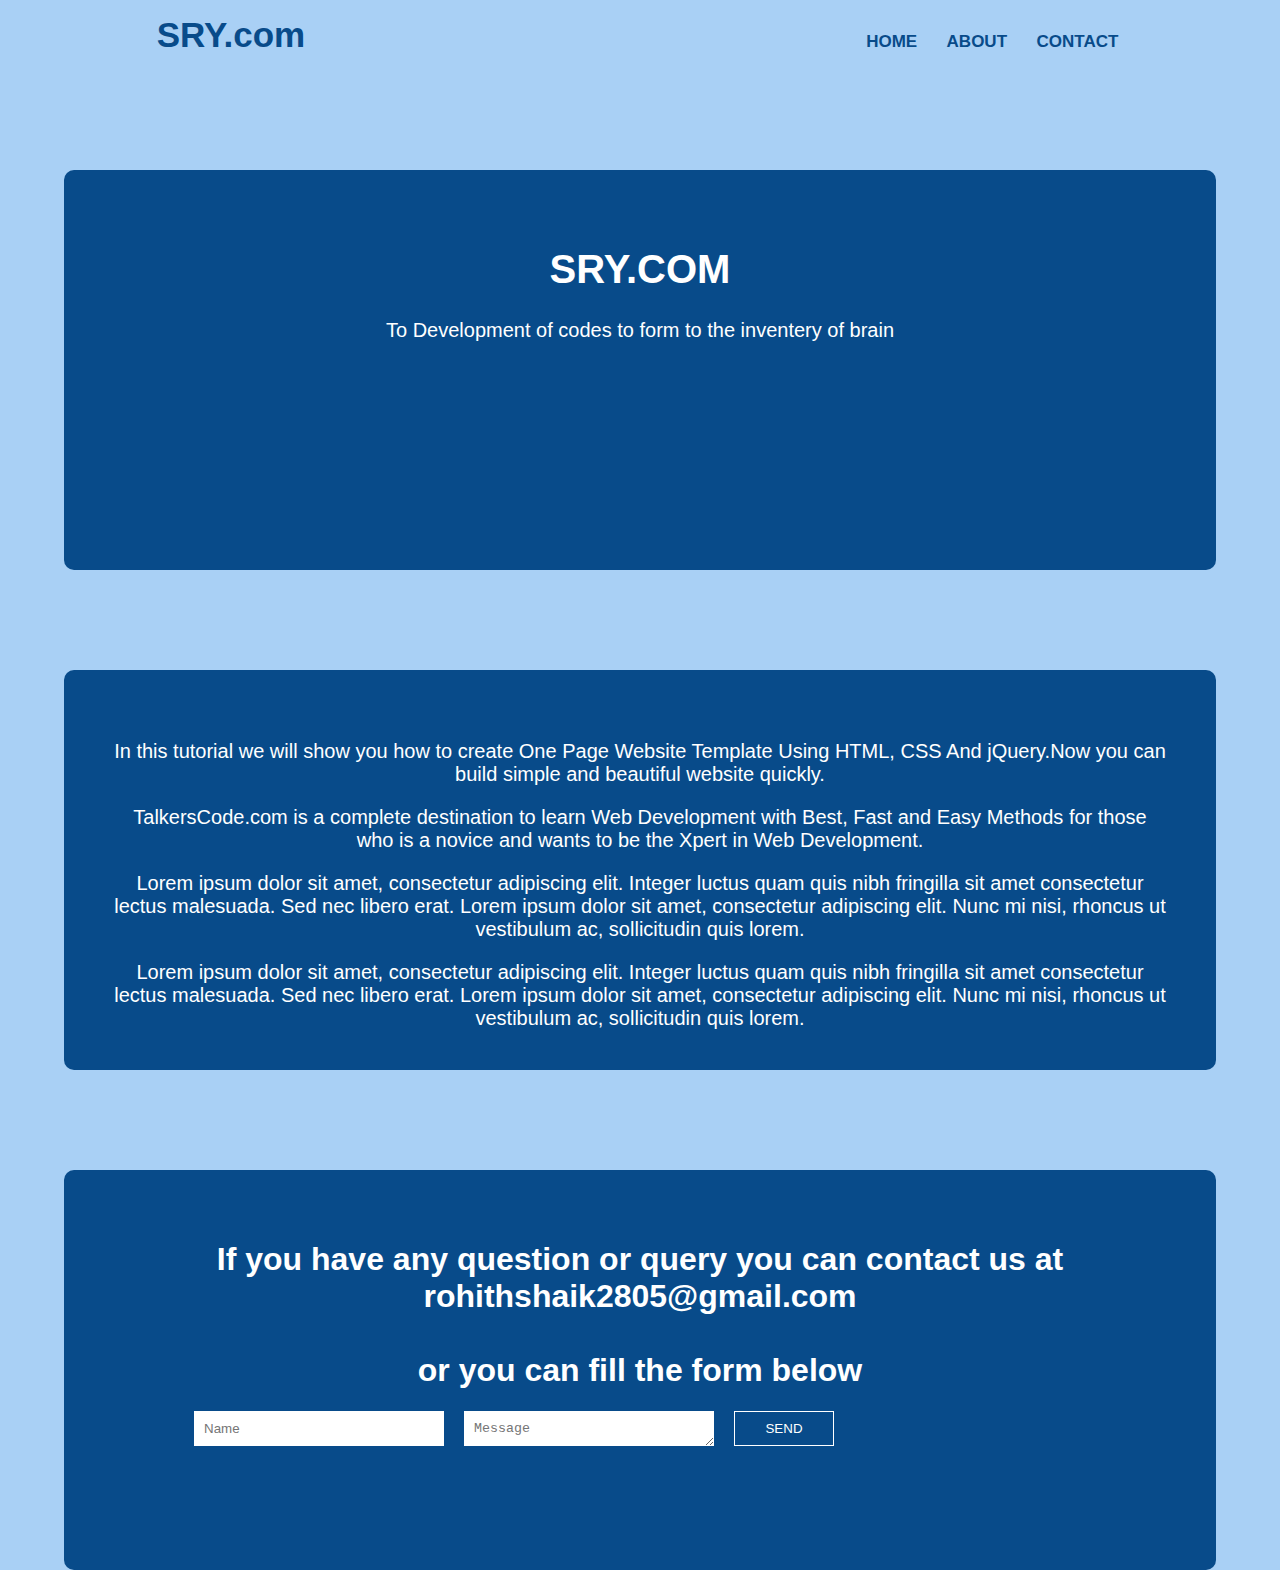
==== index.html @ 7f802cd1 "Update index.html" ====
<html>
<head>
<link rel="stylesheet" type="text/css" href="index.css">
<script type="text/javascript" src="jquery.js"></script>
<script type="text/javascript">
function scrollto(div)
{
 $('html,body').animate(
 {
  scrollTop: $("#"+div).offset().top
 },'slow');
}
</script>
</head>
<body>

<div id="header">
 <li id="site_name">SRY.com</li>
 <li onclick="scrollto('home');">HOME</li>
 <li onclick="scrollto('about');">ABOUT</li>
 <li onclick="scrollto('contact');">CONTACT</li>
</div>

<div id="home">
 <h1>SRY.COM</h1>
 <p>To Development of codes to form to the inventery of brain</p>
</div>

<div id="about">
 <p>In this tutorial we will show you how to create One Page Website Template Using HTML, CSS And jQuery.Now you can build simple and beautiful website quickly.</p>
 <p>TalkersCode.com is a complete destination to learn Web Development with Best, Fast and Easy Methods for those who is a novice and wants to be the Xpert in Web Development.</p>
 <p>Lorem ipsum dolor sit amet, consectetur adipiscing elit. Integer luctus quam quis nibh fringilla sit amet consectetur lectus malesuada. Sed nec libero erat. Lorem ipsum dolor sit amet, consectetur adipiscing elit. Nunc mi nisi, rhoncus ut vestibulum ac, sollicitudin quis lorem. </p>
 <p>Lorem ipsum dolor sit amet, consectetur adipiscing elit. Integer luctus quam quis nibh fringilla sit amet consectetur lectus malesuada. Sed nec libero erat. Lorem ipsum dolor sit amet, consectetur adipiscing elit. Nunc mi nisi, rhoncus ut vestibulum ac, sollicitudin quis lorem. </p>
</div>

<div id="contact">
<h1>If you have any question or query you can contact us at <br>rohithshaik2805@gmail.com <br><br>or you can fill the form below</h1>
<input type="text" placeholder="Name">
<textarea placeholder="Message"></textarea>
<input type="submit" value="SEND">
</div>

</body>
</html>
---- index.css ----
body
{
 margin:0px auto;
 padding:0px;
 text-align:center;
 width:100%;
 font-family: "Myriad Pro","Helvetica Neue",Helvetica,Arial,Sans-Serif;
 background-color:#A9D0F5;
}
#header
{
 width:100%;
 margin:0px auto;
 padding:0px;
 text-align:center;
 height:70px;
 line-height:70px;
}
#header li
{
 display:inline-block;
 margin-right:25px;
 font-size:17px;
 color:#084B8A;
 font-weight:bold;
 cursor:pointer;
}
#header #site_name
{
 text-align:left;
 width:680px;
 font-size:35px;
 margin-left:20px;
}
#home,#about,#contact
{
 margin-top:100px;
 width:90%;
 height:400px;
 margin-left:5%;
 padding:50px;
 box-sizing:border-box;
 background-color:#084B8A;
 border-radius:10px;
 color:white;
}
#home h1
{
 font-size:40px;
}
#home p
{
 font-size:20px;
}
#about p
{
 font-size:20px;
}
#contact input[type="text"]
{
 width:250px;
 height:35px;
 padding-left:10px;
 float:left;
 margin-left:80px;
 border:none;
}
#contact textarea
{
 float:left;
 width:250px;
 height:35px;
 margin-left:20px;
 border:none;
 padding-left:10px;
 padding-top:10px;
}
#contact input[type="submit"]
{
 float:left;
 margin-left:20px;
 height:35px;
 width:100px;
 background:none;
 color:white;
 border:1px solid white;
}
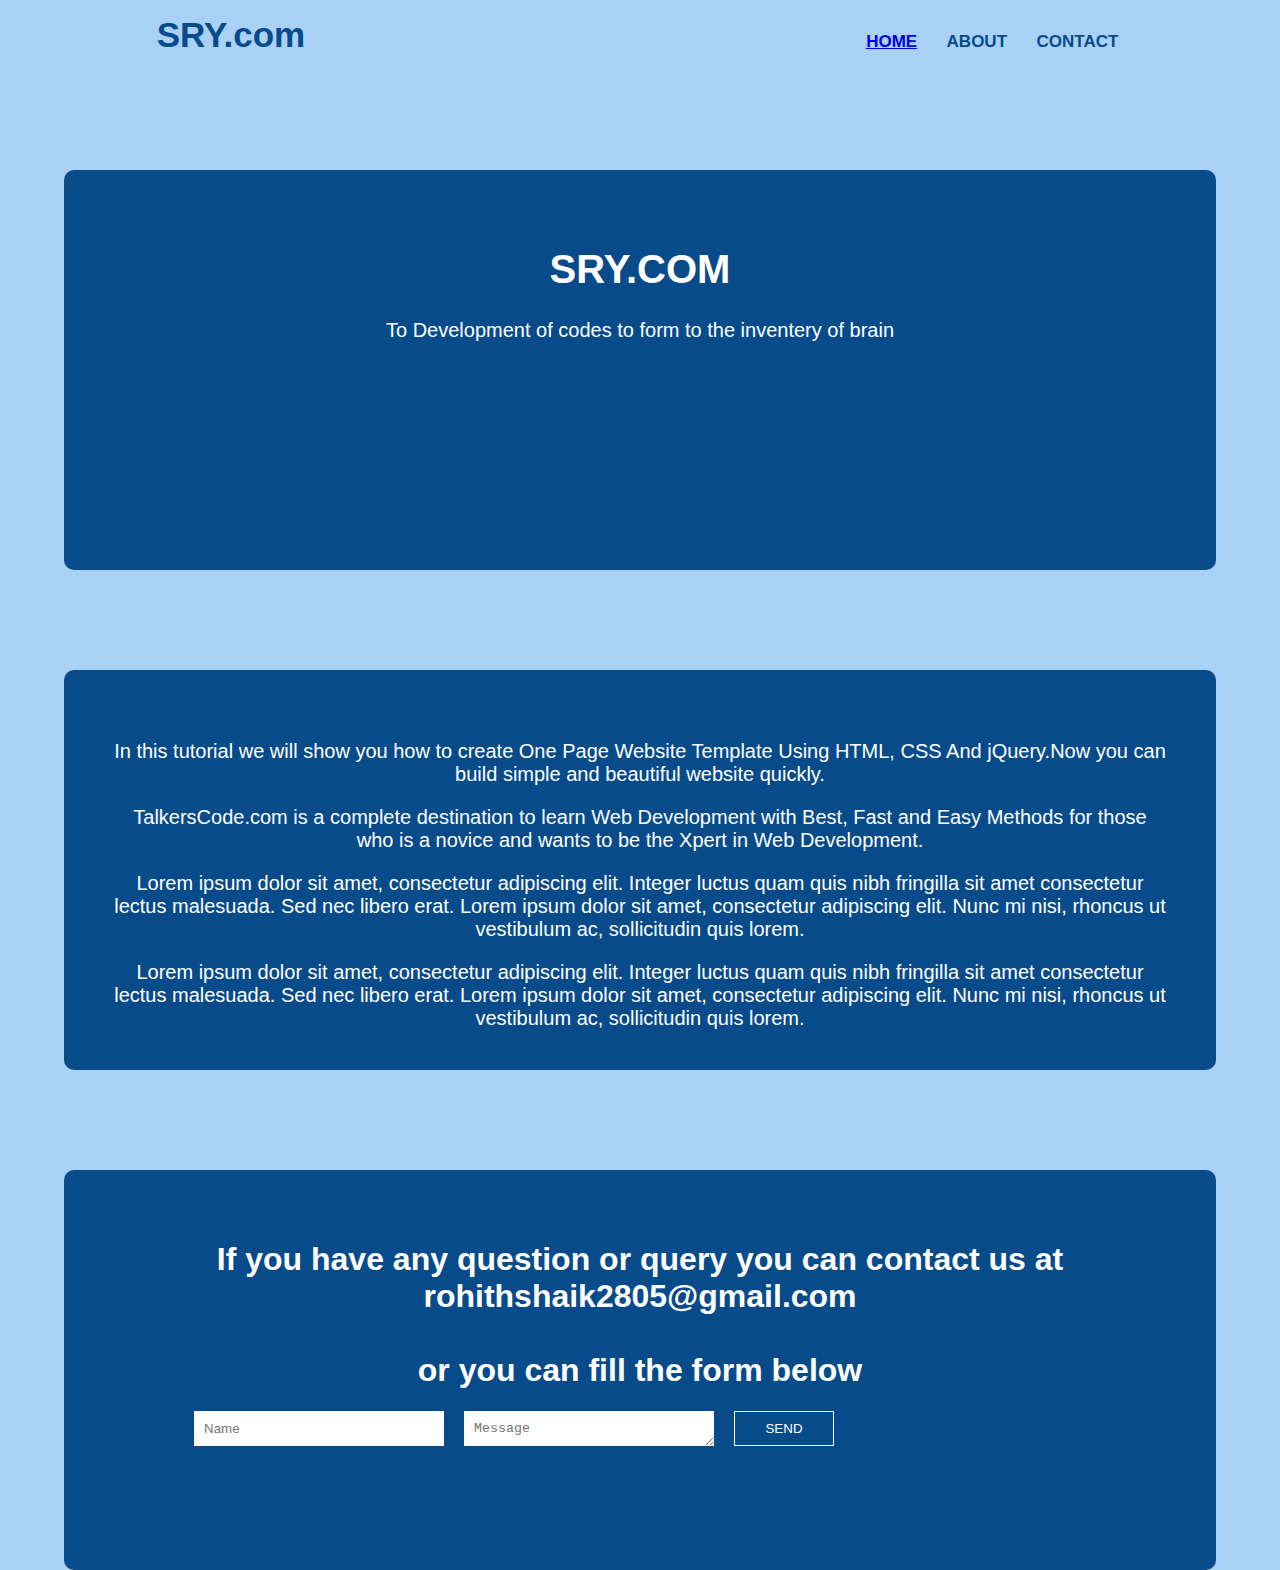
==== commit 7334ad54: "Update index.html" ====
--- a/index.html
+++ b/index.html
@@ -16,14 +16,14 @@
 
 <div id="header">
  <li id="site_name">SRY.com</li>
- <li onclick="scrollto('home');">HOME</li>
+ <li onclick="scrollto('Home');"><a href="index.html "><span>HOME</span></a></li>
  <li onclick="scrollto('about');">ABOUT</li>
  <li onclick="scrollto('contact');">CONTACT</li>
 </div>
 
 <div id="home">
  <h1>SRY.COM</h1>
- <p>To Development of codes to form to the inventery of brain</p>
+ <p>To Development of codes to form to the inventery of brain </p>
 </div>
 
 <div id="about">
